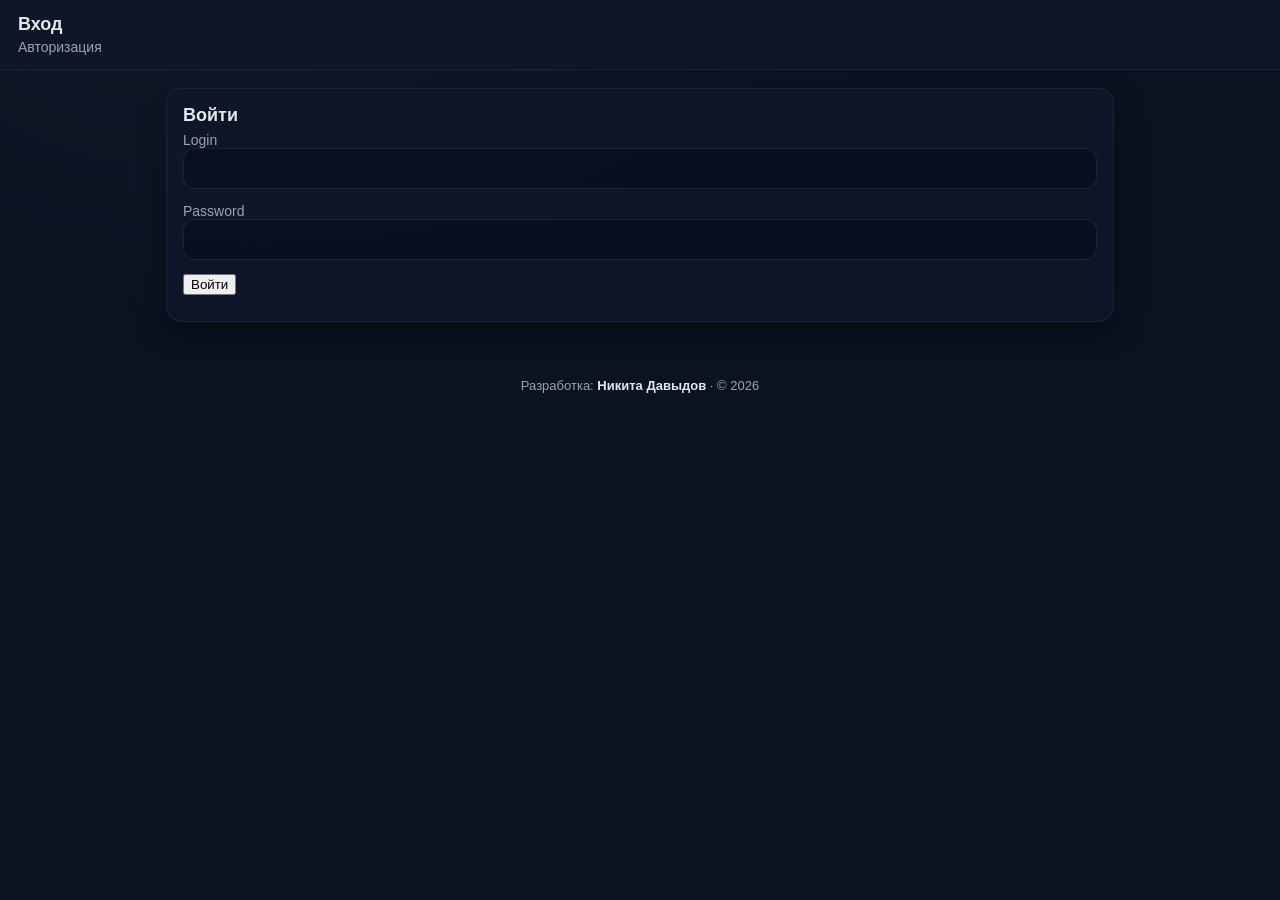
==== login.html @ a1b1ef12 "Add files via upload" ====
<!doctype html>
<html lang="ru">
<head>
  <meta charset="utf-8">
  <meta name="viewport" content="width=device-width, initial-scale=1">
  <title>Вход</title>
  <link rel="stylesheet" href="portal.css">
</head>
<body>
  <header class="topbar">
    <div class="brand">Вход</div>
    <div class="muted">Авторизация</div>
  </header>
  <main class="container fade-in">
    <div class="card">
      <h2>Войти</h2>
      <div class="muted">Login</div>
      <input id="login" placeholder="" style="width:100%;padding:12px;border-radius:12px;border:1px solid rgba(31,41,55,.85);background:rgba(2,6,23,.35);color:#e5e7eb;" autocomplete="username">
      <div style="height:10px"></div>
      <div class="muted">Password</div>
      <input id="pw" type="password" type="password" placeholder="" style="width:100%;padding:12px;border-radius:12px;border:1px solid rgba(31,41,55,.85);background:rgba(2,6,23,.35);color:#e5e7eb;" autocomplete="current-password">
      <div style="height:14px"></div>
      <button class="btn" id="btn">Войти</button>
      <div id="err" class="muted" style="margin-top:10px;color:#fca5a5;"></div>
    </div>
  </main>

<footer class="footer">
  <div>Разработка: <b>Никита Давыдов</b> · © 2026</div>
</footer>


  <script>
    const LOGIN="test";
    const PASSWORD="test";
    function go(){
      const l=document.getElementById('login').value;
      const p=document.getElementById('pw').value;
      if(l===LOGIN && p===PASSWORD){
        sessionStorage.setItem('quiz_auth','1');
        location.href='./index.html';
      } else {
        const e=document.getElementById('err');e.textContent='Неверный логин или пароль';document.querySelector('.card').classList.add('shake');setTimeout(()=>document.querySelector('.card').classList.remove('shake'),400);
      }
    }
    document.getElementById('btn').onclick=go;
    document.getElementById('pw').addEventListener('keydown',e=>{if(e.key==='Enter')go();});
  </script>
</body>
</html>
---- portal.css ----
:root{
  --bg:#0b1220;
  --card:#0f172a;
  --text:#e5e7eb;
  --muted:#9ca3af;
  --border:#1f2937;
  --accent:#60a5fa;
}
*{box-sizing:border-box}
html,body{height:100%}
body{
  margin:0;
  font-family:-apple-system,BlinkMacSystemFont,"Segoe UI",Roboto,Inter,Arial,sans-serif;
  background: radial-gradient(1200px 600px at 20% 0%, #111827 0%, var(--bg) 55%);
  color:var(--text);
}
.topbar{
  position:sticky; top:0; z-index:10;
  padding:14px 18px;
  background: rgba(15, 23, 42, 0.85);
  backdrop-filter: blur(10px);
  border-bottom: 1px solid rgba(31, 41, 55, 0.8);
}
.brand{font-weight:800; font-size:18px}
.muted{color:var(--muted); font-size:14px; margin-top:4px}
.container{max-width: 980px; margin: 18px auto 40px; padding: 0 16px;}
.grid{
  display:grid;
  grid-template-columns: repeat(auto-fit, minmax(240px, 1fr));
  gap: 14px;
}
.card{
  background: rgba(15, 23, 42, 0.9);
  border: 1px solid rgba(31, 41, 55, 0.85);
  border-radius: 16px;
  padding: 16px;
  box-shadow: 0 10px 30px rgba(0,0,0,0.35);
}
.card h2{margin:0 0 6px 0; font-size:18px}
.badge{
  display:inline-block;
  font-size: 12px;
  color: var(--muted);
  border: 1px solid rgba(31,41,55,0.85);
  border-radius: 999px;
  padding: 4px 10px;
  margin-bottom: 10px;
}
a.btn{
  display:inline-block;
  margin-top: 10px;
  text-decoration:none;
  font-weight:800;
  background: rgba(96,165,250,0.95);
  color:#0b1220;
  padding: 10px 12px;
  border-radius: 12px;
}
a.btn:hover{filter:brightness(1.06)}

.footer{
  margin-top: 28px;
  padding: 16px;
  text-align: center;
  color: var(--muted);
  font-size: 13px;
}
.footer b{ color: var(--text); }

/* Animations */
.fade-in{
  animation: fadeInUp .6s ease forwards;
}
@keyframes fadeInUp{
  from{ opacity:0; transform: translateY(16px); }
  to{ opacity:1; transform: translateY(0); }
}
.shake{
  animation: shake .35s;
}
@keyframes shake{
  0%{transform:translateX(0)}
  25%{transform:translateX(-4px)}
  50%{transform:translateX(4px)}
  75%{transform:translateX(-4px)}
  100%{transform:translateX(0)}
}
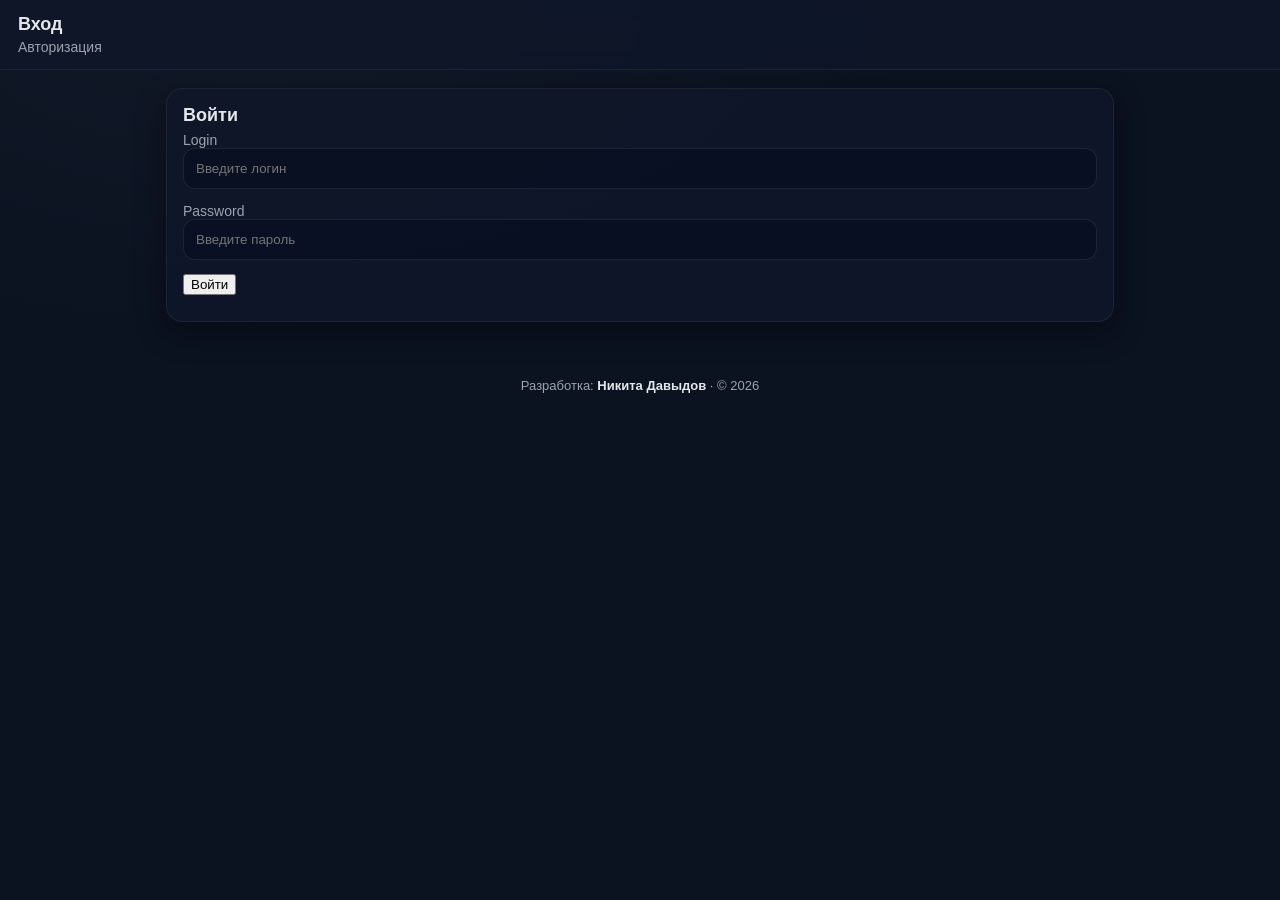
==== commit 92cfadc3: "Update login.html" ====
--- a/login.html
+++ b/login.html
@@ -2,49 +2,103 @@
 <html lang="ru">
 <head>
   <meta charset="utf-8">
-  <meta name="viewport" content="width=device-width, initial-scale=1">
+
+  <!-- ВАЖНО: safe-area для iPhone/PWA -->
+  <meta name="viewport" content="width=device-width, initial-scale=1, viewport-fit=cover">
+
   <title>Вход</title>
+
   <link rel="stylesheet" href="portal.css">
+
+  <!-- PWA -->
+  <link rel="manifest" href="./manifest.json">
+  <meta name="theme-color" content="#0b1e3a">
+
+  <!-- iOS PWA -->
+  <meta name="apple-mobile-web-app-capable" content="yes">
+  <meta name="apple-mobile-web-app-status-bar-style" content="black-translucent">
+  <link rel="apple-touch-icon" href="./icons/icon-512.png">
+
+  <!-- Favicon (чтобы не было "планетки") -->
+  <link rel="icon" type="image/png" sizes="32x32" href="./icons/icon-32.png">
+  <link rel="icon" type="image/png" sizes="192x192" href="./icons/icon-192.png">
 </head>
-<body>
+
+<body class="fade-in">
+
   <header class="topbar">
     <div class="brand">Вход</div>
     <div class="muted">Авторизация</div>
   </header>
-  <main class="container fade-in">
+
+  <main class="container">
     <div class="card">
       <h2>Войти</h2>
+
       <div class="muted">Login</div>
-      <input id="login" placeholder="" style="width:100%;padding:12px;border-radius:12px;border:1px solid rgba(31,41,55,.85);background:rgba(2,6,23,.35);color:#e5e7eb;" autocomplete="username">
+      <input
+        id="login"
+        autocomplete="username"
+        inputmode="text"
+        autocapitalize="none"
+        spellcheck="false"
+        placeholder="Введите логин"
+        style="width:100%;padding:12px;border-radius:12px;border:1px solid rgba(31,41,55,.85);background:rgba(2,6,23,.35);color:#e5e7eb;"
+      >
+
       <div style="height:10px"></div>
+
       <div class="muted">Password</div>
-      <input id="pw" type="password" type="password" placeholder="" style="width:100%;padding:12px;border-radius:12px;border:1px solid rgba(31,41,55,.85);background:rgba(2,6,23,.35);color:#e5e7eb;" autocomplete="current-password">
+      <input
+        id="pw"
+        type="password"
+        autocomplete="current-password"
+        inputmode="text"
+        autocapitalize="none"
+        spellcheck="false"
+        placeholder="Введите пароль"
+        style="width:100%;padding:12px;border-radius:12px;border:1px solid rgba(31,41,55,.85);background:rgba(2,6,23,.35);color:#e5e7eb;"
+      >
+
       <div style="height:14px"></div>
-      <button class="btn" id="btn">Войти</button>
+
+      <button class="btn" id="btn" type="button">Войти</button>
       <div id="err" class="muted" style="margin-top:10px;color:#fca5a5;"></div>
     </div>
   </main>
 
-<footer class="footer">
-  <div>Разработка: <b>Никита Давыдов</b> · © 2026</div>
-</footer>
-
+  <footer class="footer">
+    <div>Разработка: <b>Никита Давыдов</b> · © 2026</div>
+  </footer>
 
   <script>
-    const LOGIN="test";
-    const PASSWORD="test";
-    function go(){
-      const l=document.getElementById('login').value;
-      const p=document.getElementById('pw').value;
-      if(l===LOGIN && p===PASSWORD){
-        sessionStorage.setItem('quiz_auth','1');
-        location.href='./index.html';
+    const LOGIN = "test";
+    const PASSWORD = "test";
+
+    function go() {
+      const l = document.getElementById('login').value.trim();
+      const p = document.getElementById('pw').value;
+
+      if (l === LOGIN && p === PASSWORD) {
+        sessionStorage.setItem('quiz_auth', '1');
+        location.href = './index.html';
       } else {
-        const e=document.getElementById('err');e.textContent='Неверный логин или пароль';document.querySelector('.card').classList.add('shake');setTimeout(()=>document.querySelector('.card').classList.remove('shake'),400);
+        const e = document.getElementById('err');
+        e.textContent = 'Неверный логин или пароль';
+        const c = document.querySelector('.card');
+        c.classList.add('shake');
+        setTimeout(() => c.classList.remove('shake'), 400);
       }
     }
-    document.getElementById('btn').onclick=go;
-    document.getElementById('pw').addEventListener('keydown',e=>{if(e.key==='Enter')go();});
+
+    document.getElementById('btn').addEventListener('click', go);
+    document.getElementById('pw').addEventListener('keydown', e => {
+      if (e.key === 'Enter') go();
+    });
+    document.getElementById('login').addEventListener('keydown', e => {
+      if (e.key === 'Enter') go();
+    });
   </script>
+
 </body>
 </html>
--- a/portal.css
+++ b/portal.css
@@ -6,29 +6,56 @@
   --border:#1f2937;
   --accent:#60a5fa;
 }
+
 *{box-sizing:border-box}
 html,body{height:100%}
+
 body{
   margin:0;
   font-family:-apple-system,BlinkMacSystemFont,"Segoe UI",Roboto,Inter,Arial,sans-serif;
   background: radial-gradient(1200px 600px at 20% 0%, #111827 0%, var(--bg) 55%);
   color:var(--text);
+
+  /* ✅ iOS safe-area (чтобы контент не залезал под Dynamic Island/статусбар) */
+  padding-top: env(safe-area-inset-top);
+  padding-left: env(safe-area-inset-left);
+  padding-right: env(safe-area-inset-right);
+  padding-bottom: env(safe-area-inset-bottom);
 }
+
+/* чтобы при скролле/якорях не пряталось под шапкой */
+html{
+  scroll-padding-top: calc(env(safe-area-inset-top) + 70px);
+}
+
 .topbar{
   position:sticky; top:0; z-index:10;
-  padding:14px 18px;
+
+  /* ✅ добавили safe-area сверху */
+  padding: calc(env(safe-area-inset-top) + 14px) 18px 14px;
+
   background: rgba(15, 23, 42, 0.85);
   backdrop-filter: blur(10px);
+  -webkit-backdrop-filter: blur(10px);
+
   border-bottom: 1px solid rgba(31, 41, 55, 0.8);
 }
+
 .brand{font-weight:800; font-size:18px}
 .muted{color:var(--muted); font-size:14px; margin-top:4px}
-.container{max-width: 980px; margin: 18px auto 40px; padding: 0 16px;}
+
+.container{
+  max-width: 980px;
+  margin: 18px auto 40px;
+  padding: 0 16px;
+}
+
 .grid{
   display:grid;
   grid-template-columns: repeat(auto-fit, minmax(240px, 1fr));
   gap: 14px;
 }
+
 .card{
   background: rgba(15, 23, 42, 0.9);
   border: 1px solid rgba(31, 41, 55, 0.85);
@@ -36,7 +63,9 @@
   padding: 16px;
   box-shadow: 0 10px 30px rgba(0,0,0,0.35);
 }
+
 .card h2{margin:0 0 6px 0; font-size:18px}
+
 .badge{
   display:inline-block;
   font-size: 12px;
@@ -46,6 +75,7 @@
   padding: 4px 10px;
   margin-bottom: 10px;
 }
+
 a.btn{
   display:inline-block;
   margin-top: 10px;
